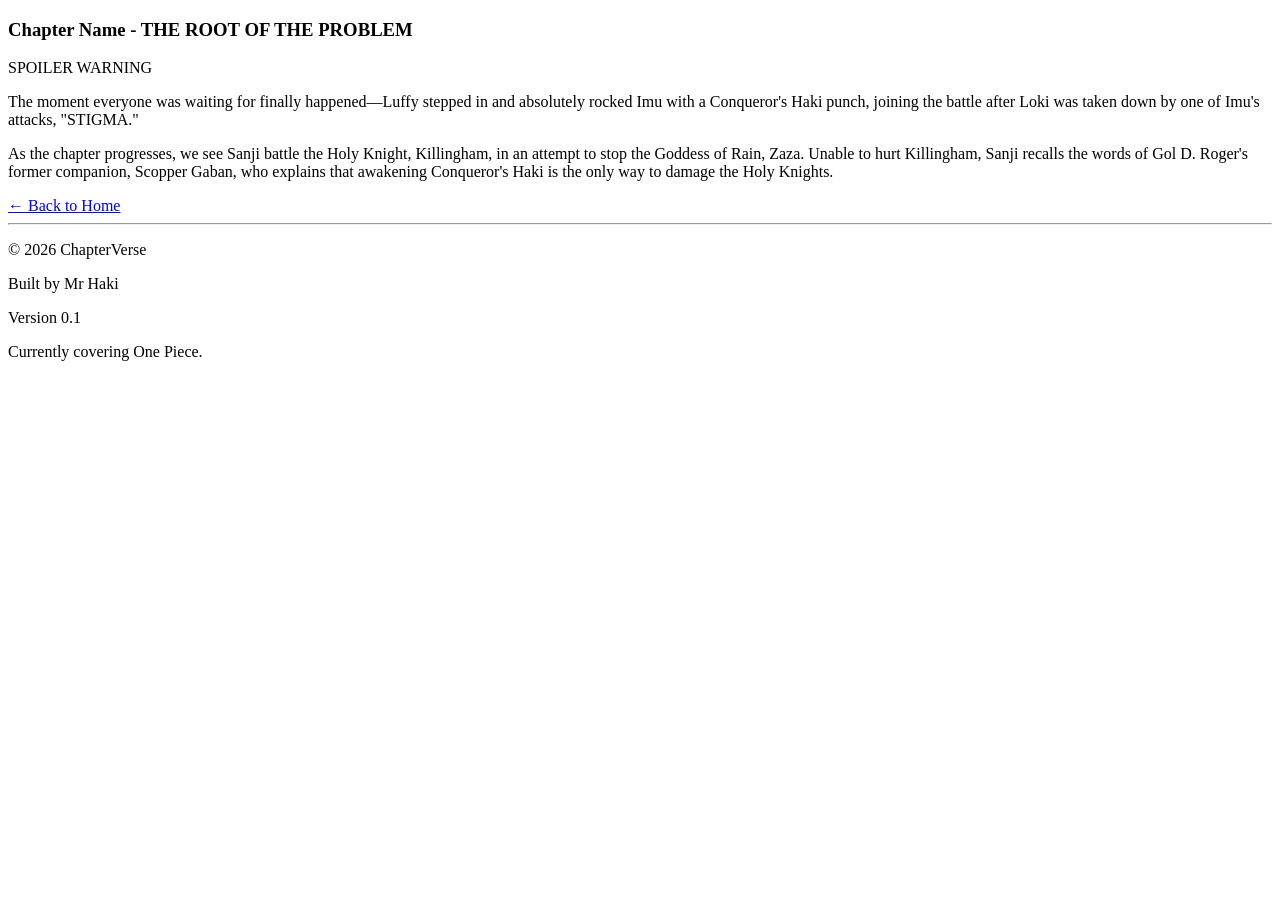
==== chapter1187.html @ 4f8be2f2 "Add files via upload" ====
<!DOCTYPE html>
<html>

<head>
    <title>ONE PIECE CHAPTER: 1187</title>
    <link rel="stylesheet" href="css/index.css">
</head>

<body>

<div class="summary">

<h3>Chapter Name - THE ROOT OF THE PROBLEM</h3>

<p class="warning">SPOILER WARNING</p>

<p>
The moment everyone was waiting for finally happened—Luffy stepped in and absolutely rocked Imu with a Conqueror's Haki punch, joining the battle after Loki was taken down by one of Imu's attacks, "STIGMA."
</p>

<p>
As the chapter progresses, we see Sanji battle the Holy Knight, Killingham, in an attempt to stop the Goddess of Rain, Zaza. Unable to hurt Killingham, Sanji recalls the words of Gol D. Roger's former companion, Scopper Gaban, who explains that awakening Conqueror's Haki is the only way to damage the Holy Knights.
</p>

</div>

<a href="index.html">← Back to Home</a>

</body>

</html>
<footer>
    <hr>

    <p>© 2026 ChapterVerse</p>

    <p>Built by Mr Haki</p>

    <p>Version 0.1</p>

    <p>Currently covering One Piece.</p>
</footer>
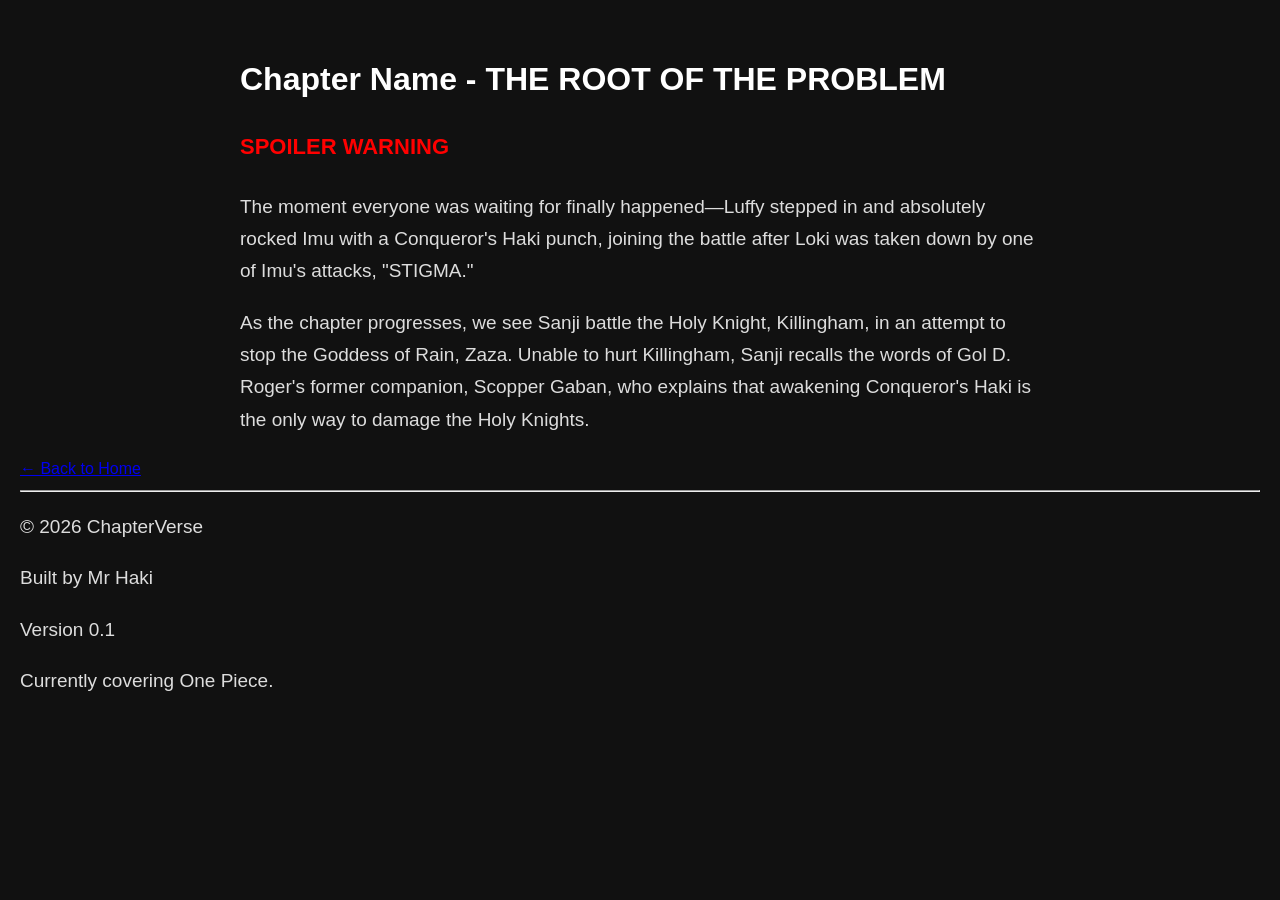
==== commit 2919cb9f: "Update stylesheet link in chapter1187.html" ====
--- a/chapter1187.html
+++ b/chapter1187.html
@@ -3,7 +3,7 @@
 
 <head>
     <title>ONE PIECE CHAPTER: 1187</title>
-    <link rel="stylesheet" href="css/index.css">
+    <link rel="stylesheet" href="index.css">
 </head>
 
 <body>
@@ -39,4 +39,4 @@
     <p>Version 0.1</p>
 
     <p>Currently covering One Piece.</p>
-</footer>+</footer>
--- a/index.css
+++ b/index.css
@@ -0,0 +1,84 @@
+h1{
+  font-size: 42px;}
+  p{
+    font-size: 20px;
+    color: white;
+  }
+  
+body {
+    background-color: #121212;
+    color: white;
+    font-family: Arial, sans-serif;
+    margin: 0;
+    padding: 20px;
+}
+
+header {
+    text-align: center;
+    margin-bottom: 40px;
+}
+
+h1 {
+    font-size: 42px;
+    margin-bottom: 5px;
+}
+
+header p {
+    color: #b0b0b0;
+    font-size: 20px;
+}
+
+nav {
+    text-align: center;
+    margin-bottom: 40px;
+}
+
+nav a {
+    color: white;
+    text-decoration: none;
+    margin: 0 15px;
+}
+
+nav a:hover {
+    color: orange;
+}
+nav{display: Flex ;
+justify-content: center ;
+gap:15px;
+flex-wrap: warp ;
+}
+.warning{
+  color: red;
+  font-weight: bold;
+}
+
+body{
+    background-color: #111;
+    color: white;
+    font-family: Arial, sans-serif;
+    margin: 0;
+    padding: 20px;
+    line-height: 1.7;
+}
+
+h3{
+    font-size: 32px;
+    margin-bottom: 10px;
+}
+
+.warning{
+    color: red;
+    font-weight: bold;
+    font-size: 22px;
+    margin-bottom: 25px;
+}
+
+p{
+    font-size: 19px;
+    color: #ddd;
+}
+
+.summary{
+    max-width: 800px;
+    margin: auto;
+}
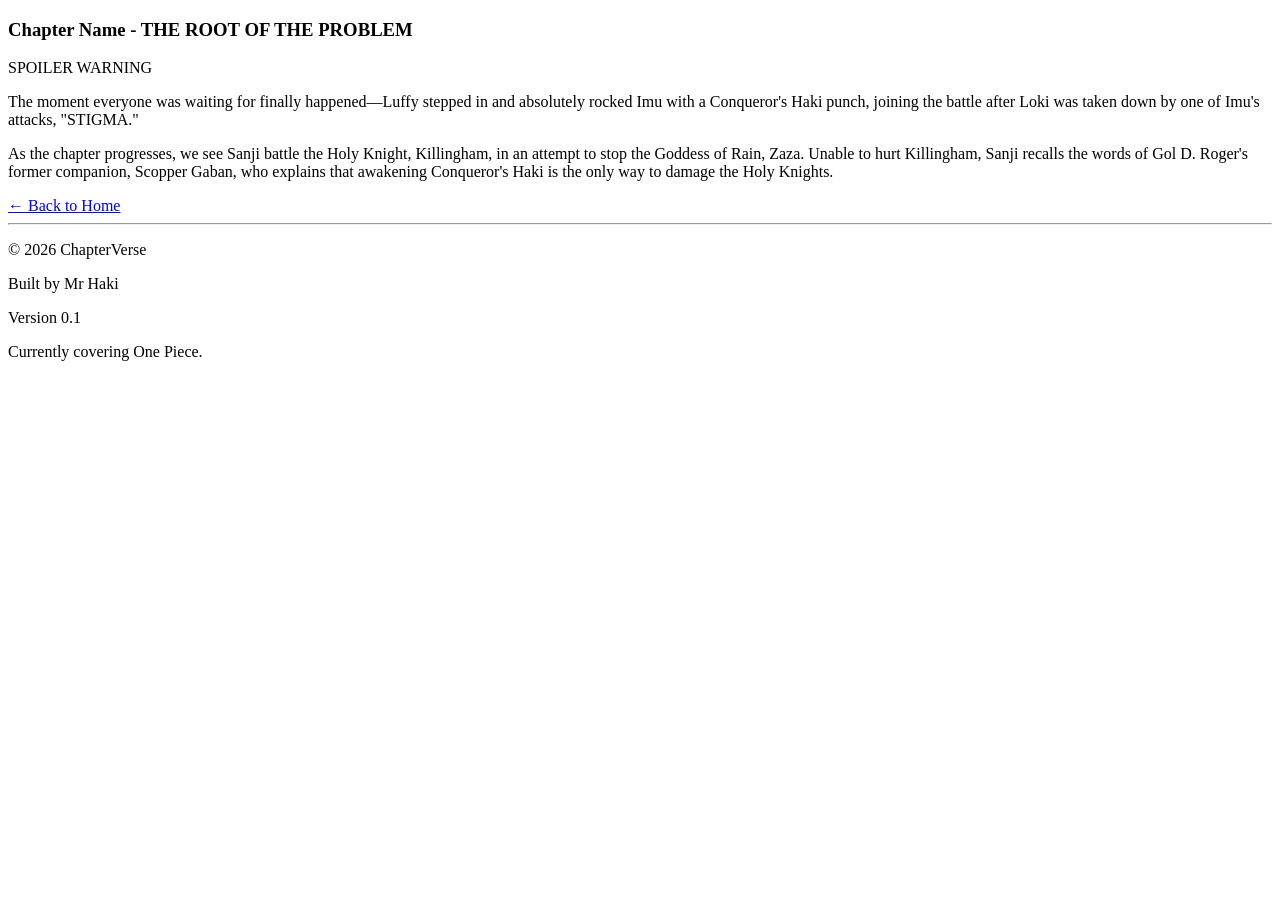
==== commit 1b8d26d3: "Add files via upload" ====
--- a/chapter1187.html
+++ b/chapter1187.html
@@ -3,7 +3,7 @@
 
 <head>
     <title>ONE PIECE CHAPTER: 1187</title>
-    <link rel="stylesheet" href="index.css">
+    <link rel="stylesheet" href="css/index.css">
 </head>
 
 <body>
@@ -39,4 +39,4 @@
     <p>Version 0.1</p>
 
     <p>Currently covering One Piece.</p>
-</footer>
+</footer>
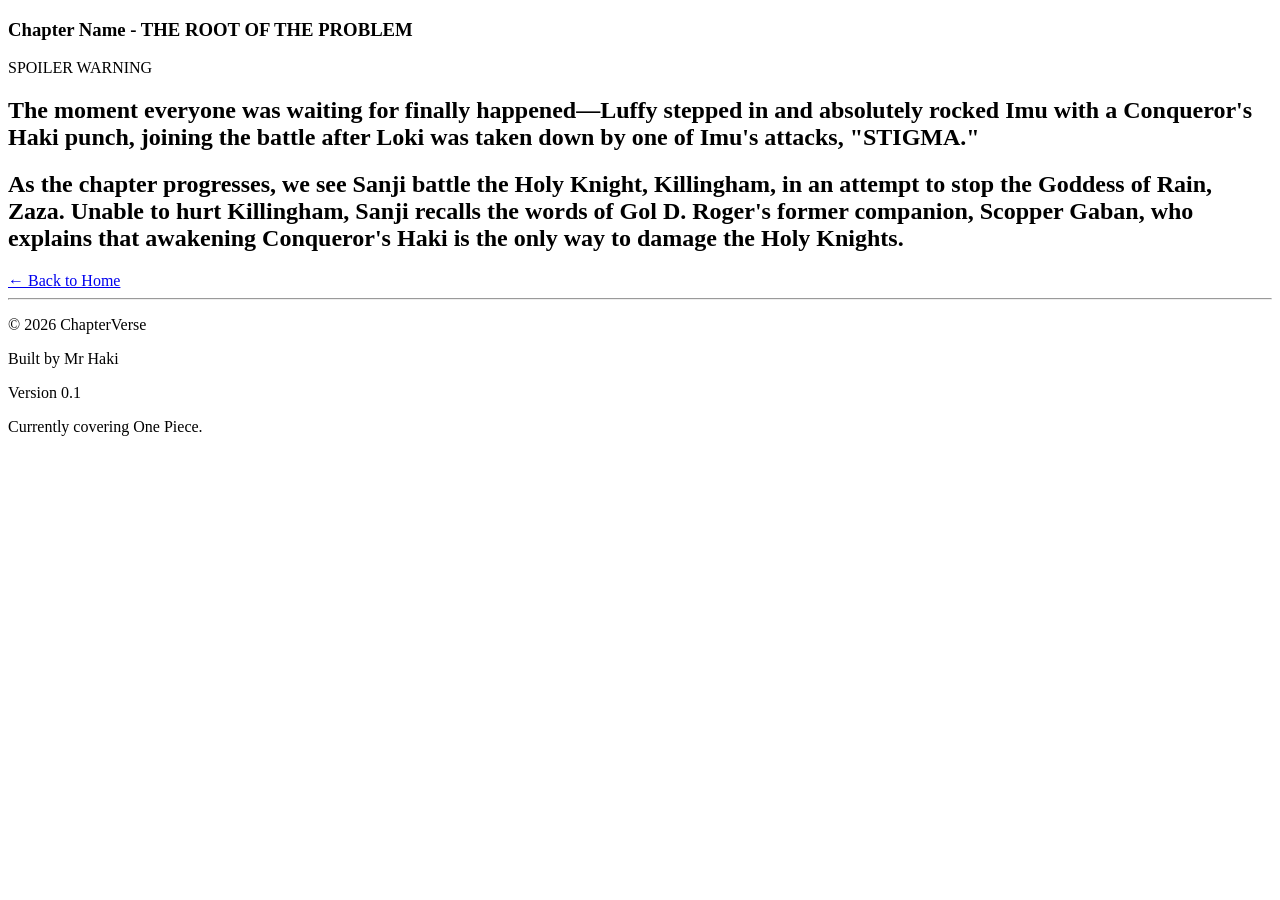
==== commit 83d190a0: "Add files via upload" ====
--- a/chapter1187.html
+++ b/chapter1187.html
@@ -14,13 +14,13 @@
 
 <p class="warning">SPOILER WARNING</p>
 
-<p>
+<h2>
 The moment everyone was waiting for finally happened—Luffy stepped in and absolutely rocked Imu with a Conqueror's Haki punch, joining the battle after Loki was taken down by one of Imu's attacks, "STIGMA."
-</p>
+</h2>
 
-<p>
+<h2>
 As the chapter progresses, we see Sanji battle the Holy Knight, Killingham, in an attempt to stop the Goddess of Rain, Zaza. Unable to hurt Killingham, Sanji recalls the words of Gol D. Roger's former companion, Scopper Gaban, who explains that awakening Conqueror's Haki is the only way to damage the Holy Knights.
-</p>
+</h2>
 
 </div>
 
